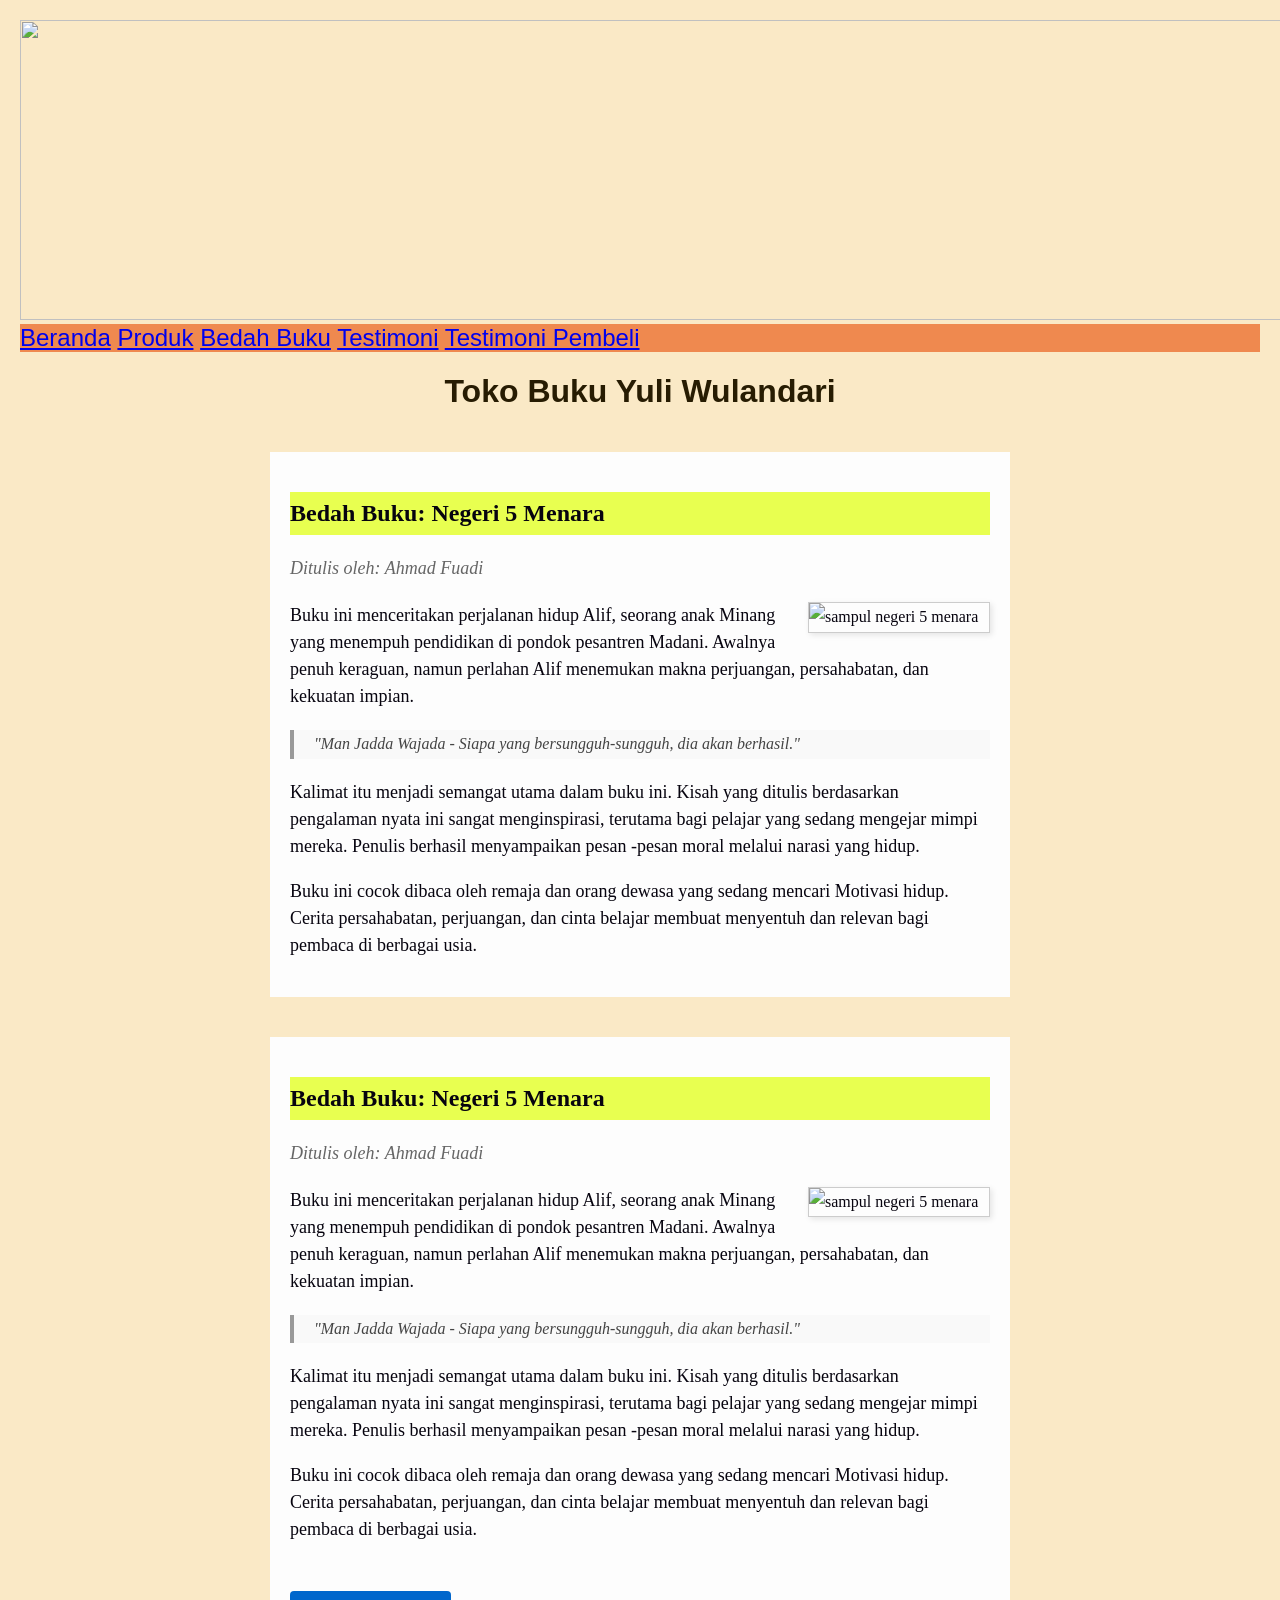
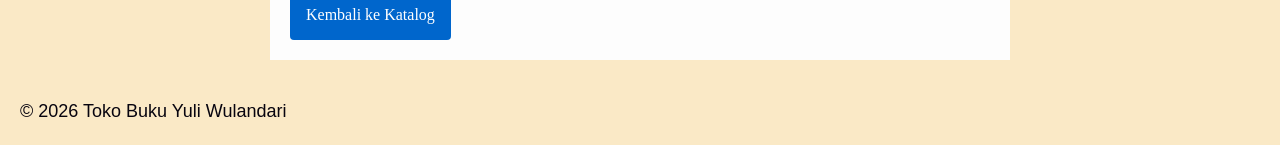
==== bedah-buku.html @ ea53c74e "Add files via upload" ====
<!DOCTYPE html>
<html lang="id">
<head>
<meta charset="UTF-8">
<meta name="viewport" content="width=device-width, initial-scale=1.0">
<title>Profil Usaha Buku</title>
<link rel="stylesheet" href="style.css" />
</head>
<body>
<header>
 <img src="images/buku2.jpg.png" width="1312" height="300" ="TOKO BUKU WULAN">
</header>
<nav>
<a href="index.html">Beranda</a>
<a href="produk.html">Produk</a>     
<a href="bedah-buku.html">Bedah Buku</a>    
<a href="testimoni.html">Testimoni</a>    
<a href="tampil-testimoni.html">Testimoni Pembeli</a>    
</nav>
<h1>Toko Buku Yuli Wulandari</h1>

<section class="daftar-produk">
<main class="artikel">
<h2>Bedah Buku: Negeri 5 Menara</h2>
<p class="penulis">Ditulis oleh: Ahmad Fuadi</p>
<img src="https://2.bp.blogspot.com/-5IqiDBqs-cE/UQ-Dhm-S2hI/AAAAAAAAACc/JrhoDzf8UG0/s1600/1331216304227828445.jpg" alt="sampul negeri 5 menara" class="sampul" />
<p>
    Buku ini menceritakan perjalanan hidup Alif,
seorang anak Minang yang menempuh pendidikan di pondok
pesantren Madani.
    Awalnya penuh keraguan, namun perlahan Alif
menemukan makna perjuangan, persahabatan, dan kekuatan
impian.
</p>
<blockquote>
    "Man Jadda Wajada - Siapa yang bersungguh-sungguh,
dia akan berhasil."
</blockquote>
<p>
    Kalimat itu menjadi semangat utama dalam buku ini.
Kisah yang ditulis berdasarkan pengalaman nyata ini 
sangat menginspirasi, terutama bagi pelajar yang sedang
mengejar mimpi mereka. Penulis berhasil menyampaikan pesan
-pesan moral melalui narasi yang hidup.
</p>
<p>
    Buku ini cocok dibaca oleh remaja dan orang dewasa yang
sedang mencari Motivasi hidup. Cerita persahabatan,
perjuangan, dan cinta belajar membuat menyentuh dan relevan bagi 
pembaca di berbagai usia.
</p>
</main>
</section>

<section class="daftar-produk">
<main class="artikel">
<h2>Bedah Buku: Negeri 5 Menara</h2>
<p class="penulis">Ditulis oleh: Ahmad Fuadi</p>
<img src="https://2.bp.blogspot.com/-5IqiDBqs-cE/UQ-Dhm-S2hI/AAAAAAAAACc/JrhoDzf8UG0/s1600/1331216304227828445.jpg" alt="sampul negeri 5 menara" class="sampul" />
<p>
    Buku ini menceritakan perjalanan hidup Alif,
seorang anak Minang yang menempuh pendidikan di pondok
pesantren Madani.
    Awalnya penuh keraguan, namun perlahan Alif
menemukan makna perjuangan, persahabatan, dan kekuatan
impian.
</p>
<blockquote>
    "Man Jadda Wajada - Siapa yang bersungguh-sungguh,
dia akan berhasil."
</blockquote>
<p>
    Kalimat itu menjadi semangat utama dalam buku ini.
Kisah yang ditulis berdasarkan pengalaman nyata ini 
sangat menginspirasi, terutama bagi pelajar yang sedang
mengejar mimpi mereka. Penulis berhasil menyampaikan pesan
-pesan moral melalui narasi yang hidup.
</p>
<p>
    Buku ini cocok dibaca oleh remaja dan orang dewasa yang
sedang mencari Motivasi hidup. Cerita persahabatan,
perjuangan, dan cinta belajar membuat menyentuh dan relevan bagi 
pembaca di berbagai usia.
</p>

<a href="produk.html" class="btn-kembali">Kembali ke Katalog</a>
</main>
</section>

<footer>
    <p>&copy; 2026 Toko Buku Yuli Wulandari</p>
</footer>

</body>
</html>
---- style.css ----
body{
background-color: rgb(250, 233, 198);
font-family: Arial, Helvetica, sans-serif;
color: #07040f;
margin: 20px;
}
nav{
    background-color: #ef894f;
    font-size: x-large;
    color: #fff;
}

h1{
color: rgb(39, 28, 2);
text-align: center;
}

h2{
background-color: rgb(232, 255, 80);
color: #07040f;
text-align: left;
}

p{
font-size: 18px;
text-align: left;
line-height: 1.5;
}

.daftar-produk{
    display: grid;
    grid-template-columns: repeat(auto-fit,minmax(250px,1fr));
    gap: 20px;
    padding: 20px;
}
.produk{
    background-color: #fff;
    border: 1px solid #ddd;
    padding: 15px;
    border-radius: 10px;
    text-align: center;
    box-shadow: 0 2px 6px rgba(0,0,0,0.1);
}
.produk img{
    width: 150px;
    height: auto;
    border-radius: 5px;
    margin-bottom: 10px;
}
.produk h2{
    font-size: 20px;
    color: #2c3e50;
}
.produk h3{
    font-size: 16px;
    color: #2c3e50;
}
.harga {
    font-weight: bold;
    color: #27ae60;
}
.deskripsi {
    font-size: 14px;
    color: #555;
}
.artikel{
    max-width: 700px;
    margin: auto;
    padding: 20px;
    background-color: #fdfdfd;
    font-family: Georgia, 'Times New Roman', Times, serif;
    line-height: 1.8;
}
.artikel .penulis{
    font-style: italic;
    color: #666;
    margin-bottom: 20px;
}
.artikel .sampul{
    width: 180px;
    float: right;
    margin: 0 0 20px 20px;
    border: 1px solid #ccc;
    box-shadow: 2px 2px 6px rgba(0,0,0,0.1);
}
.artikel blockquote{
    font-style: italic;
    padding-left: 20px;
    margin: 20px 0;
    border-left: 4px solid #999;
    color: #444;
    background-color: #f9f9f9;
}
.btn-kembali {
display: inline-block;
margin-top: 30px;
padding: 10px 16px;
background-color: #0066cc;
color: white;
text-decoration: none;
border-radius: 4px;
}
.btn-kembali:hover {
    background-color: #004d99;
}
.formulir{
    max-width: 600px;
    margin: auto;
    padding: 20px;
    background-color: #fafafa;
    border-radius: 10px;
    box-shadow: 0 0 10px rgba(0,0,0,0.1);
}
form label{
    display: block;
    margin-top: 10px;
    font-weight: bold;
}
form input, form select, form textarea {
    width: 100%;
    padding: 8px;
    margin-top: 5px;
    margin-bottom: 15px;
    border-radius: 5px;
    border: 1px solid #ccc;
}
form button{
    background-color: #3498db;
    color: white;
    padding: 10px 15px;
    border: none;
    border-radius: 5px;
    cursor: pointer;
}
form button:hover{
    background-color: #2980b9;
}
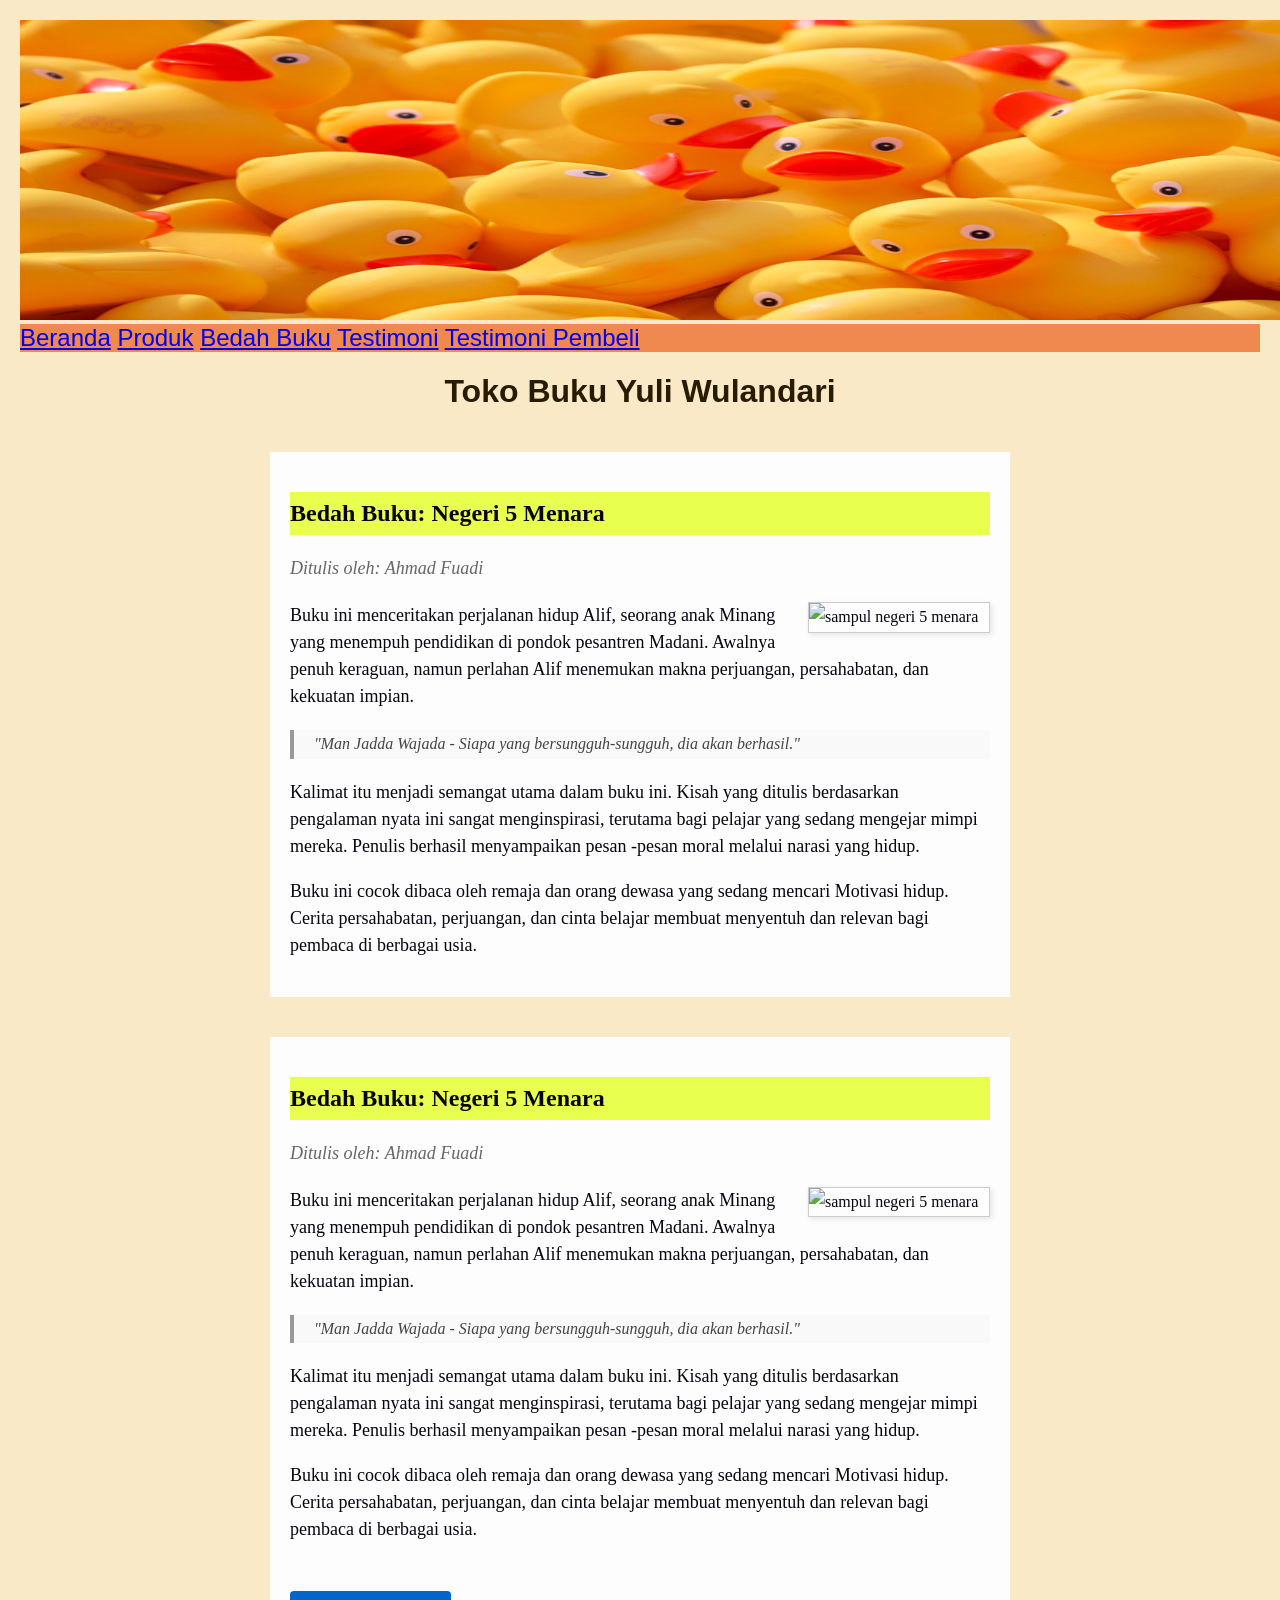
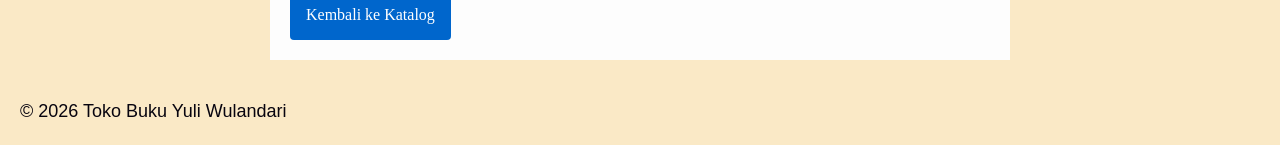
==== commit fc1e4ed5: "Update bedah-buku.html" ====
--- a/bedah-buku.html
+++ b/bedah-buku.html
@@ -8,7 +8,7 @@
 </head>
 <body>
 <header>
- <img src="images/buku2.jpg.png" width="1312" height="300" ="TOKO BUKU WULAN">
+ <img src="buku2.jpg.png" width="1312" height="300" ="TOKO BUKU WULAN">
 </header>
 <nav>
 <a href="index.html">Beranda</a>
@@ -92,4 +92,4 @@
 </footer>
 
 </body>
-</html>+</html>
